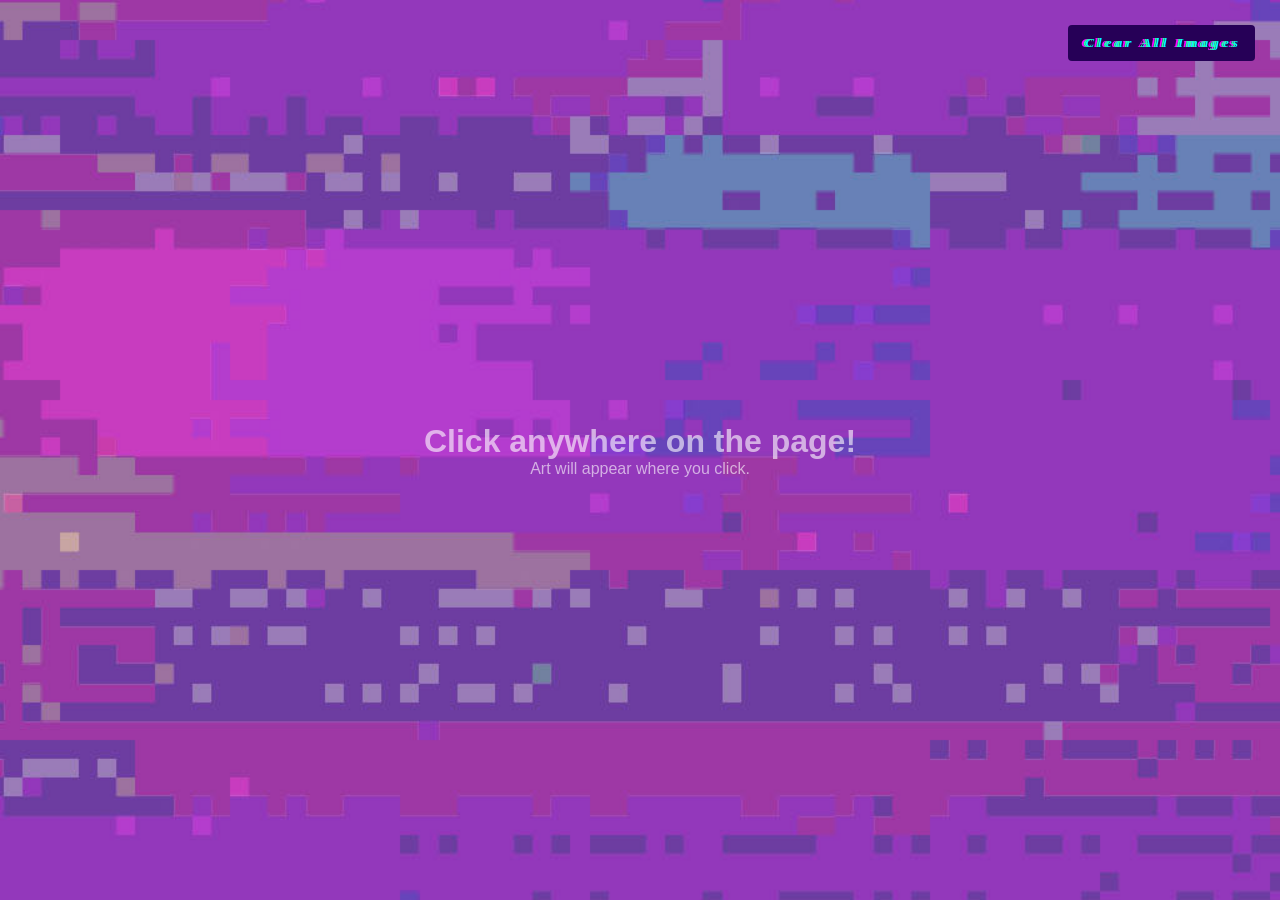
==== AI-Extended.html @ b18ccf00 "created AI-Extended files, .css, .js, and , .html" ====
<!DOCTYPE html>
<html lang="en">
<head>
  <meta charset="UTF-8">
  <meta name="viewport" content="width=device-width, initial-scale=1.0">
  <title>Random Image Spawners</title>
   <link rel="stylesheet" href="AI-Extended.css">
</head>
<body>

  <!-- Clear Button -->
  <button id="clear-btn">Clear All Images</button>

  <div class="instructions">
    <h1>Click anywhere on the page!</h1>
    <p>Art will appear where you click.</p>
  </div>

   <script src="AI-Extended.js"></script>
</body>
</html>
---- AI-Extended.css ----
body{

    text-align: center;
    background-color: #644a92; 
    color: rgb(22, 237, 245); 
    font-family: Arial, sans-serif;
    background-image: url('background.jpg');
    background-repeat: no-repeat;
    background-size: 200%;
    background-position: center;
    background-attachment: fixed;
}

* {
  margin: 0;
  padding: 0;
  box-sizing: border-box;
}

body {
  width: 100vw;
  height: 100vh;
  overflow: hidden;
  background-color: #121212;
  color: #ffffff;
  font-family: Arial, sans-serif;
  user-select: none;
  cursor: pointer;
}

/* Clear Button Styling */
#clear-btn {
  position: absolute;
  top: 20px;
  right: 20px;
  z-index: 1000; /* Keeps button above spawned images */
  padding: 12px 24px;
  background-color: #260057; 
    border-color: #26ffac;
    box-sizing: border-box;
    border: 0;
    border-radius: 4px;
    font-family: "Times New Roman", Times, serif;
    font-style: italic;
    font-weight: bold;
    letter-spacing: 4px;
    text-shadow: 2px 0 #00ffff, -2px 0 #ff00ff;
    color: #26ffac;
    align-items: center;
    margin: 5px;
    padding: 10px 15px;
    text-align: center;
}

#clear-btn:hover {
  background-color: hsl(223, 100%, 88%);
}

#clear-btn:active {
  transform: scale(0.95);
}

.instructions {
  position: absolute;
  top: 50%;
  left: 50%;
  transform: translate(-50%, -50%);
  text-align: center;
  pointer-events: none;
  opacity: 0.6;
}

.spawned-image {
  position: absolute;
  max-width: 200px;
  max-height: 200px;
  object-fit: contain;
  pointer-events: none;
  transform: translate(-50%, -50%);
  animation: popIn 0.2s ease-out;
}

@keyframes popIn {
  from {
    transform: translate(-50%, -50%) scale(0.2);
    opacity: 0;
  }
  to {
    transform: translate(-50%, -50%) scale(1);
    opacity: 1;
  }
}
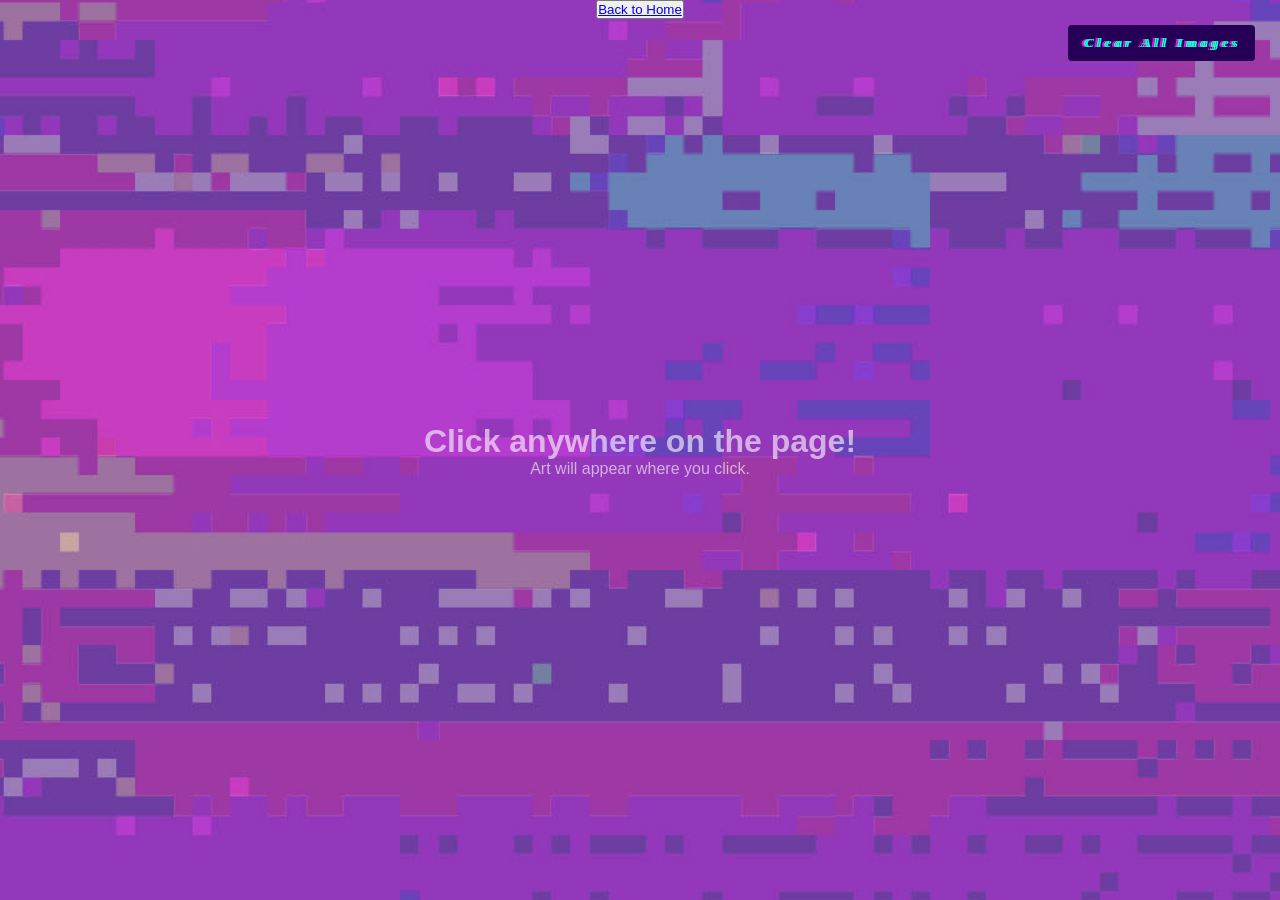
==== commit 15fc6c78: "edited files" ====
--- a/AI-Extended.html
+++ b/AI-Extended.html
@@ -11,6 +11,10 @@
   <!-- Clear Button -->
   <button id="clear-btn">Clear All Images</button>
 
+  <button id="home">
+            <a href="index.html">Back to Home</a>
+        </button>
+
   <div class="instructions">
     <h1>Click anywhere on the page!</h1>
     <p>Art will appear where you click.</p>
--- a/AI-Extended.css
+++ b/AI-Extended.css
@@ -89,4 +89,21 @@
     transform: translate(-50%, -50%) scale(1);
     opacity: 1;
   }
+
+}
+.home {
+    background-color: #0c0038; 
+    border-color: #26ffac;
+    box-sizing: border-box;
+    border-radius: 4px;
+    font-family: "Times New Roman", Times, serif;
+    font-style: italic;
+    font-weight: bold;
+    letter-spacing: 4px;
+    text-shadow: 2px 0 #00ffff, -2px 0 #ff00ff;
+    color: #26ffac;
+    align-items: center;
+    margin: 5px;
+    padding: 10px 15px;
+    text-align: center;
 }
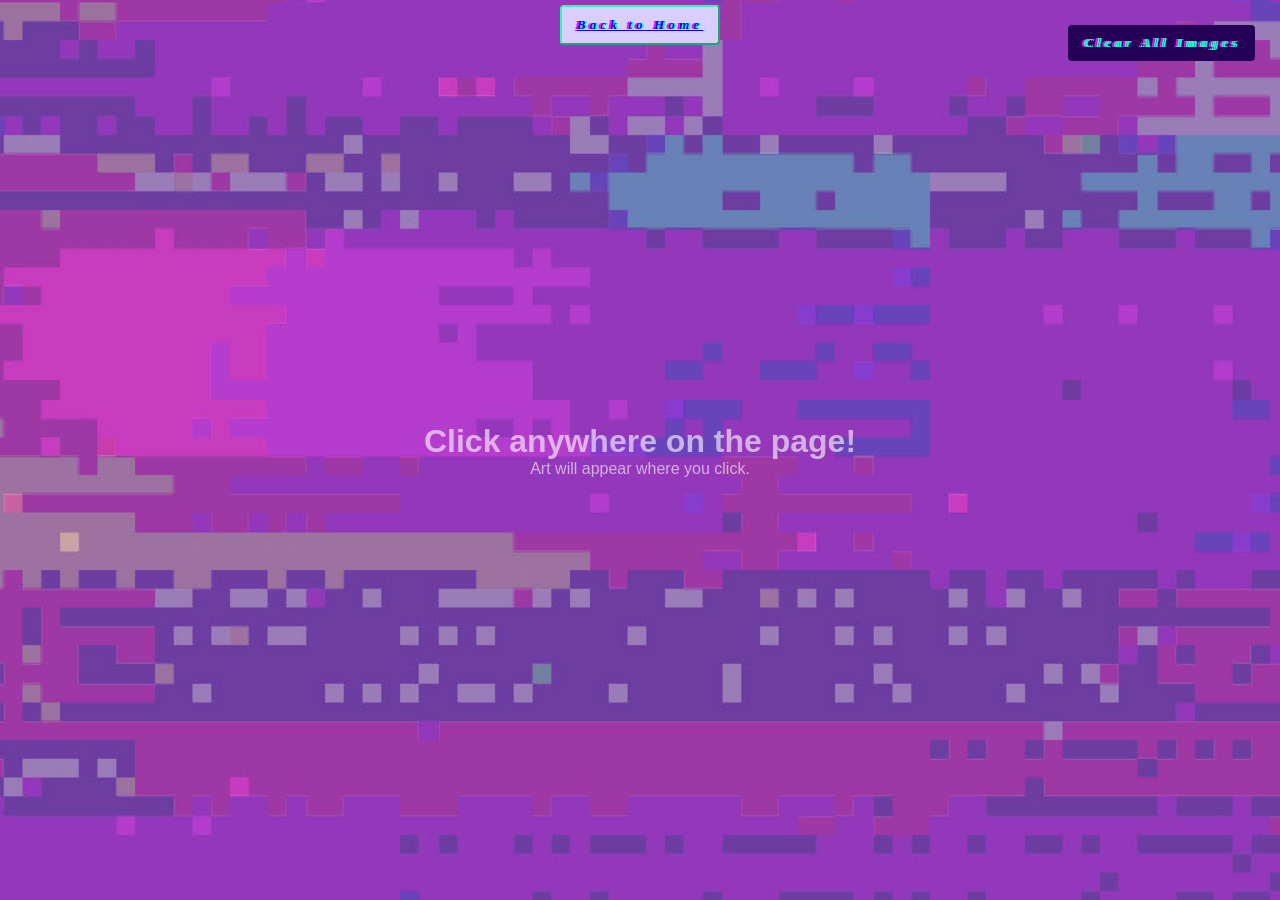
==== commit 11bb6abe: "edited home button in AI-Extended.css and .htm" ====
--- a/AI-Extended.html
+++ b/AI-Extended.html
@@ -13,7 +13,7 @@
 
   <button id="home">
             <a href="index.html">Back to Home</a>
-        </button>
+  </button>
 
   <div class="instructions">
     <h1>Click anywhere on the page!</h1>
--- a/AI-Extended.css
+++ b/AI-Extended.css
@@ -18,6 +18,29 @@
 }
 
 body {
+
+
+#home {
+    background-color: #d9cfff; 
+    border-color: #26ffac;
+    box-sizing: border-box;
+    border-radius: 4px;
+    font-family: "Times New Roman", Times, serif;
+    font-style: italic;
+    font-weight: bold;
+    letter-spacing: 4px;
+    text-shadow: 2px 0 #00ffff, -2px 0 #ff00ff;
+    color: #26ffac;
+    align-items: center;
+    margin: 5px;
+    padding: 10px 15px;
+    text-align: center;
+}
+
+
+
+
+
   width: 100vw;
   height: 100vh;
   overflow: hidden;
@@ -91,19 +114,3 @@
   }
 
 }
-.home {
-    background-color: #0c0038; 
-    border-color: #26ffac;
-    box-sizing: border-box;
-    border-radius: 4px;
-    font-family: "Times New Roman", Times, serif;
-    font-style: italic;
-    font-weight: bold;
-    letter-spacing: 4px;
-    text-shadow: 2px 0 #00ffff, -2px 0 #ff00ff;
-    color: #26ffac;
-    align-items: center;
-    margin: 5px;
-    padding: 10px 15px;
-    text-align: center;
-}
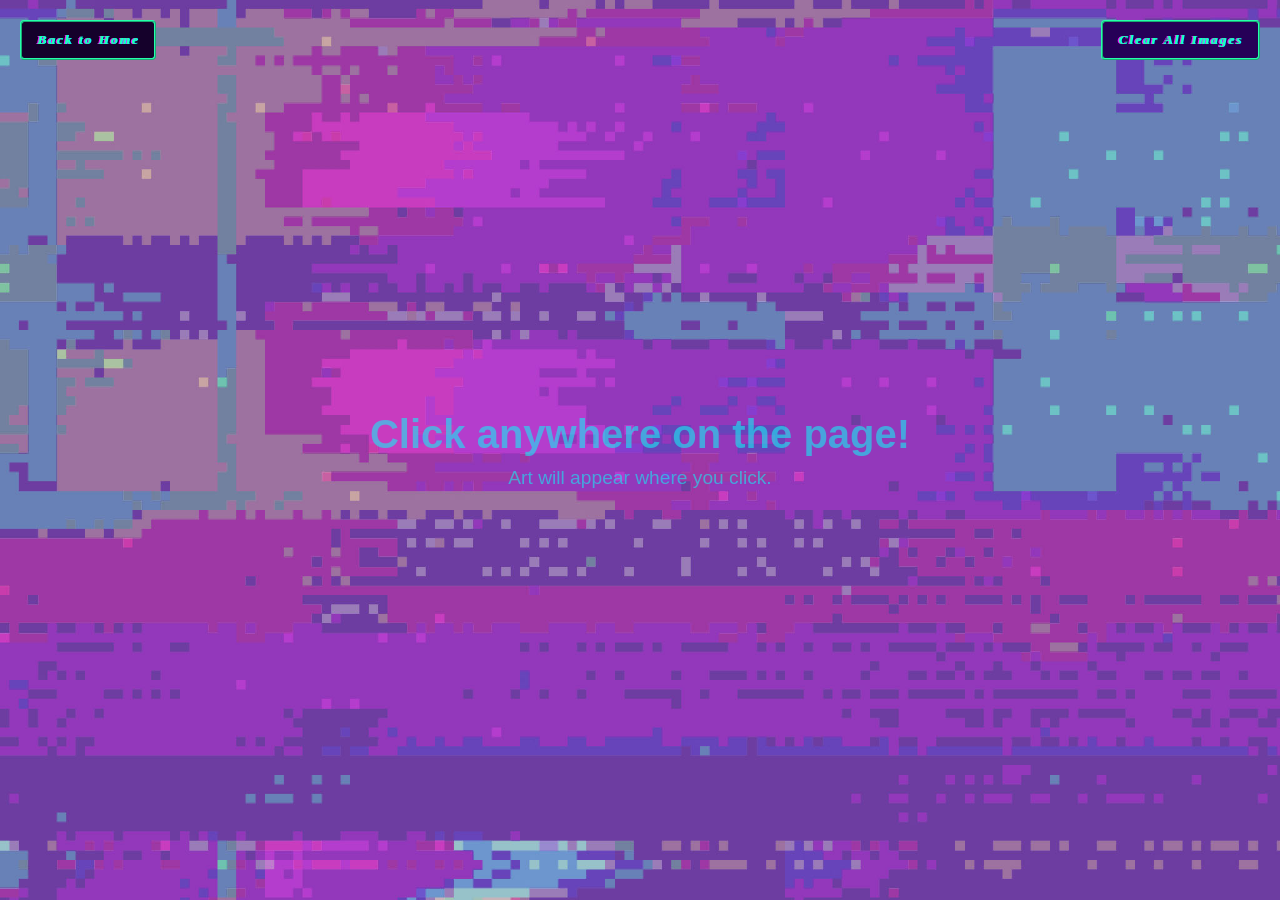
==== commit 83f3d855: "Revised all HTML CSS and JS files" ====
--- a/AI-Extended.html
+++ b/AI-Extended.html
@@ -1,25 +1,27 @@
 <!DOCTYPE html>
 <html lang="en">
 <head>
-  <meta charset="UTF-8">
-  <meta name="viewport" content="width=device-width, initial-scale=1.0">
-  <title>Random Image Spawners</title>
-   <link rel="stylesheet" href="AI-Extended.css">
+    <meta charset="UTF-8">
+    <meta name="viewport" content="width=device-width, initial-scale=1.0">
+    <title>Random Image Spawners</title>
+    <link rel="stylesheet" href="AI-Extended.css">
 </head>
 <body>
 
-  <!-- Clear Button -->
-  <button id="clear-btn">Clear All Images</button>
+    <!-- Top Control Bar (Home & Clear Buttons) -->
+    <div class="control-bar">
+        <button id="home">
+            <a href="index.html">Back to Home</a>
+        </button>
+        <button id="clear-btn">Clear All Images</button>
+    </div>
 
-  <button id="home">
-            <a href="index.html">Back to Home</a>
-  </button>
+    <!-- Instructions Overlay -->
+    <div class="instructions">
+        <h1>Click anywhere on the page!</h1>
+        <p>Art will appear where you click.</p>
+    </div>
 
-  <div class="instructions">
-    <h1>Click anywhere on the page!</h1>
-    <p>Art will appear where you click.</p>
-  </div>
-
-   <script src="AI-Extended.js"></script>
+    <script src="AI-Extended.js"></script>
 </body>
 </html>
--- a/AI-Extended.css
+++ b/AI-Extended.css
@@ -1,16 +1,3 @@
-body{
-
-    text-align: center;
-    background-color: #644a92; 
-    color: rgb(22, 237, 245); 
-    font-family: Arial, sans-serif;
-    background-image: url('background.jpg');
-    background-repeat: no-repeat;
-    background-size: 200%;
-    background-position: center;
-    background-attachment: fixed;
-}
-
 * {
   margin: 0;
   padding: 0;
@@ -18,71 +5,84 @@
 }
 
 body {
-
-
-#home {
-    background-color: #d9cfff; 
-    border-color: #26ffac;
-    box-sizing: border-box;
-    border-radius: 4px;
-    font-family: "Times New Roman", Times, serif;
-    font-style: italic;
-    font-weight: bold;
-    letter-spacing: 4px;
-    text-shadow: 2px 0 #00ffff, -2px 0 #ff00ff;
-    color: #26ffac;
-    align-items: center;
-    margin: 5px;
-    padding: 10px 15px;
-    text-align: center;
-}
-
-
-
-
-
   width: 100vw;
   height: 100vh;
   overflow: hidden;
-  background-color: #121212;
-  color: #ffffff;
+  position: relative;
+  
+  /* Theme consistency with your other pages */
+  background-color: #644a92; 
+  background-image: url('background.jpg');
+  background-repeat: no-repeat;
+  background-size: cover;
+  background-position: center;
+  background-attachment: fixed;
+  
+  color: rgb(22, 237, 245); 
   font-family: Arial, sans-serif;
   user-select: none;
   cursor: pointer;
 }
 
-/* Clear Button Styling */
-#clear-btn {
+/* Control Bar for Buttons */
+.control-bar {
   position: absolute;
   top: 20px;
+  left: 20px;
   right: 20px;
-  z-index: 1000; /* Keeps button above spawned images */
-  padding: 12px 24px;
-  background-color: #260057; 
-    border-color: #26ffac;
-    box-sizing: border-box;
-    border: 0;
+  display: flex;
+  justify-content: space-between;
+  align-items: center;
+  z-index: 1000;
+}
+
+/* Home Button Styling */
+#home {
+    background-color: #15012b; 
+    border: 2px ridge #26ffac;
     border-radius: 4px;
     font-family: "Times New Roman", Times, serif;
     font-style: italic;
     font-weight: bold;
-    letter-spacing: 4px;
-    text-shadow: 2px 0 #00ffff, -2px 0 #ff00ff;
+    letter-spacing: 2px;
+    text-shadow: 1px 0 #00ffff, -1px 0 #ff00ff;
+    padding: 10px 15px;
+    cursor: pointer;
+    transition: transform 0.2s ease;
+}
+button:hover {
+    transform: scale(1.05);
+}
+#home a {
+    text-decoration: none;
     color: #26ffac;
-    align-items: center;
-    margin: 5px;
+    display: block;
+}
+
+/* Clear Button Styling */
+#clear-btn {
     padding: 10px 15px;
-    text-align: center;
+    background-color: #260057; 
+    border: 2px ridge #26ffac;
+    border-radius: 4px;
+    font-family: "Times New Roman", Times, serif;
+    font-style: italic;
+    font-weight: bold;
+    letter-spacing: 2px;
+    text-shadow: 1px 0 #00ffff, -1px 0 #ff00ff;
+    color: #26ffac;
+    cursor: pointer;
 }
 
 #clear-btn:hover {
-  background-color: hsl(223, 100%, 88%);
+    background-color: #3b057c;
 }
 
 #clear-btn:active {
-  transform: scale(0.95);
+    transform: scale(0.95);
 }
 
+/* Instructions Overlay */
 .instructions {
   position: absolute;
   top: 50%;
@@ -93,6 +93,16 @@
   opacity: 0.6;
 }
 
+.instructions h1 {
+  font-size: min(5vw, 2.5rem);
+  margin-bottom: 10px;
+}
+
+.instructions p {
+  font-size: min(4vw, 1.2rem);
+}
+
+/* Spawned Images */
 .spawned-image {
   position: absolute;
   max-width: 200px;
@@ -101,6 +111,9 @@
   pointer-events: none;
   transform: translate(-50%, -50%);
   animation: popIn 0.2s ease-out;
+  border-radius: 8px;
+  border: 2px solid #26ffac;
+  box-shadow: 0 4px 15px rgba(0, 0, 0, 0.3);
 }
 
 @keyframes popIn {
@@ -112,5 +125,4 @@
     transform: translate(-50%, -50%) scale(1);
     opacity: 1;
   }
-
-}
+}
